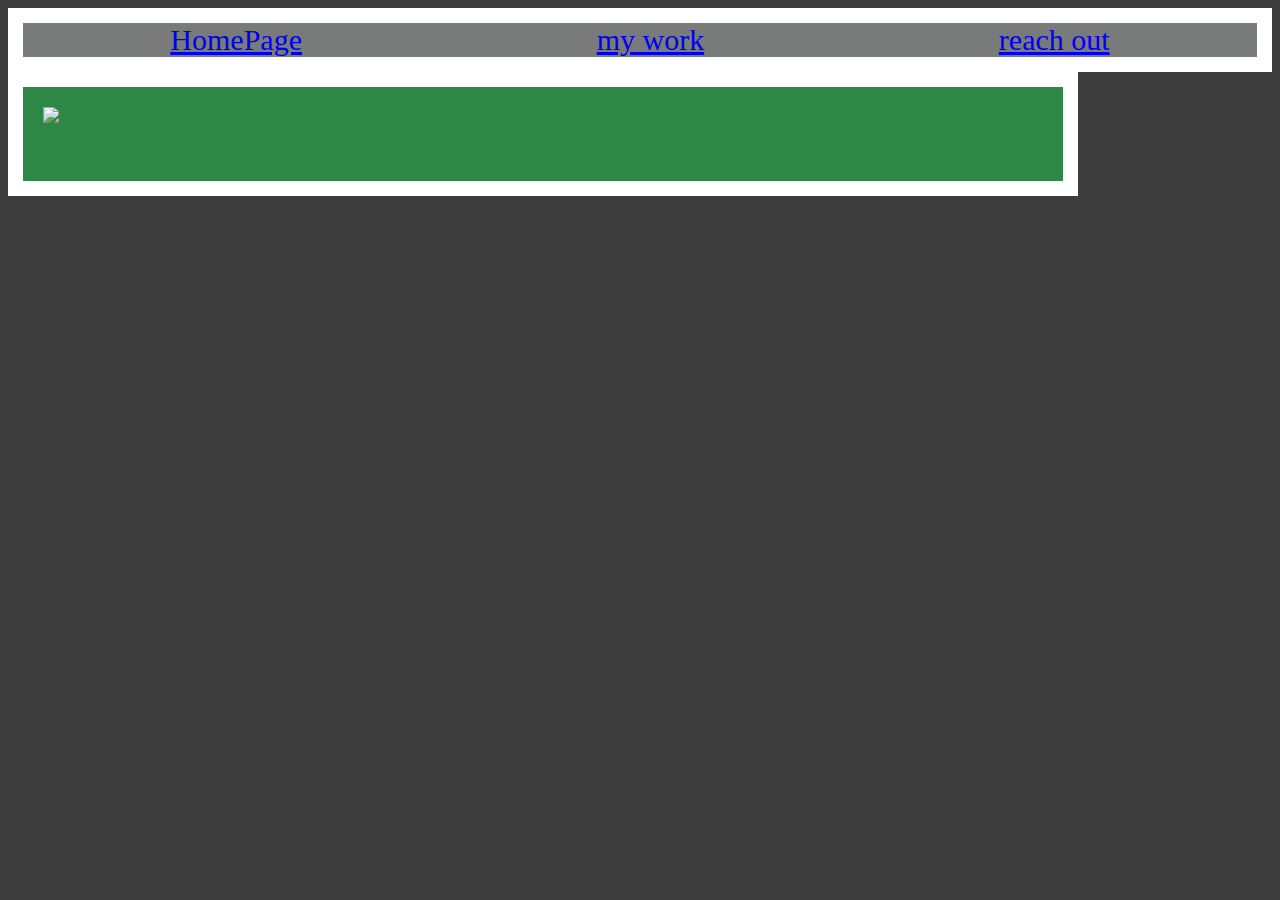
==== my-work.html @ c525adf7 "🎬😌 Updated with Glitch" ====
<!DOCTYPE html>
<html lang="en">
  <head>
    <meta charset="utf-8" />
    <meta http-equiv="X-UA-Compatible" content="IE=edge" />
    <meta name="viewport" content="width=device-width, initial-scale=1" />

    <title>My work</title>

    <!-- import the webpage's stylesheet -->
    <link rel="stylesheet" href="./style.css" />

    <!-- import the webpage's javascript file -->
    <script src="./script.js" defer></script>
  </head>
  <body>
    <div class="nav-bar">
      <a href="/index.html">HomePage</a>
      <a href="/my-work.html">my work</a>
      <a href="/contact.html">reach out</a>
    </div>
    <div class="playlist">
      <div class="playlist-image">
        <img
          src="https://cdn.glitch.global/953760a3-b2d9-47c5-968c-27c440ab6139/Screen%20Shot%202022-06-03%20at%203.53.19%20PM.png?v=1654289674571"
        />
      </div>
      <div style="position: relative; top: -170px">
        <a href="https://songs-9.glitch.me" class="playlist-project">
          playlist project
        </a>
      </div>
    </div>
  </body>
</html>
---- style.css ----
width: 400/* CSS files add styling rules to your content */

h1 {
  color: #38465e;
}

body{
  background-color: #3d3d3d;
}
.speech{
  border: white solid 15px;
}

.intro{
  background-color: #EB5E55;
  color: #38465e;
  padding: 20px;
}

.name {
  display: flex;
  justify-content: flex-end;
  margin-right: 150px;
  font-size: 50px;
}

.greeting {
  display: flex;
  justify-content: flex-end;
  margin-right: 120px;
  font-size: 30px;
}



.biography{
  background-color: #33658A;
  color: #CDE6F5;
  font-family: 'Nanum Myeongjo', serif;
  padding: 20px;
}

.me {
 text-align: right;
 text-align:center;
 margin-left: 700px;
 margin-right: 150px;
 font-size: 30px;
}

.nav-bar{
  display: flex;
  justify-content: space-around;
  font-size: 30px;
  color: white;
  border: solid white 15px;
  background-color: #797a7a;
}

.contacts{
  color: white;
  border: solid white 15px;
  background-color: #797a7a;
  padding: 20px;
  font-size: 30px;
}

.playlist{
  color: white;
  border: solid white 15px;
  background-color: #2d8745;
  padding: 20px;
  font-size: 3;
width: 1000px;
}

img{
  width: 700px;
}

.playlist-project{
  margin-left: 775px;
  font-size: 30px;
}
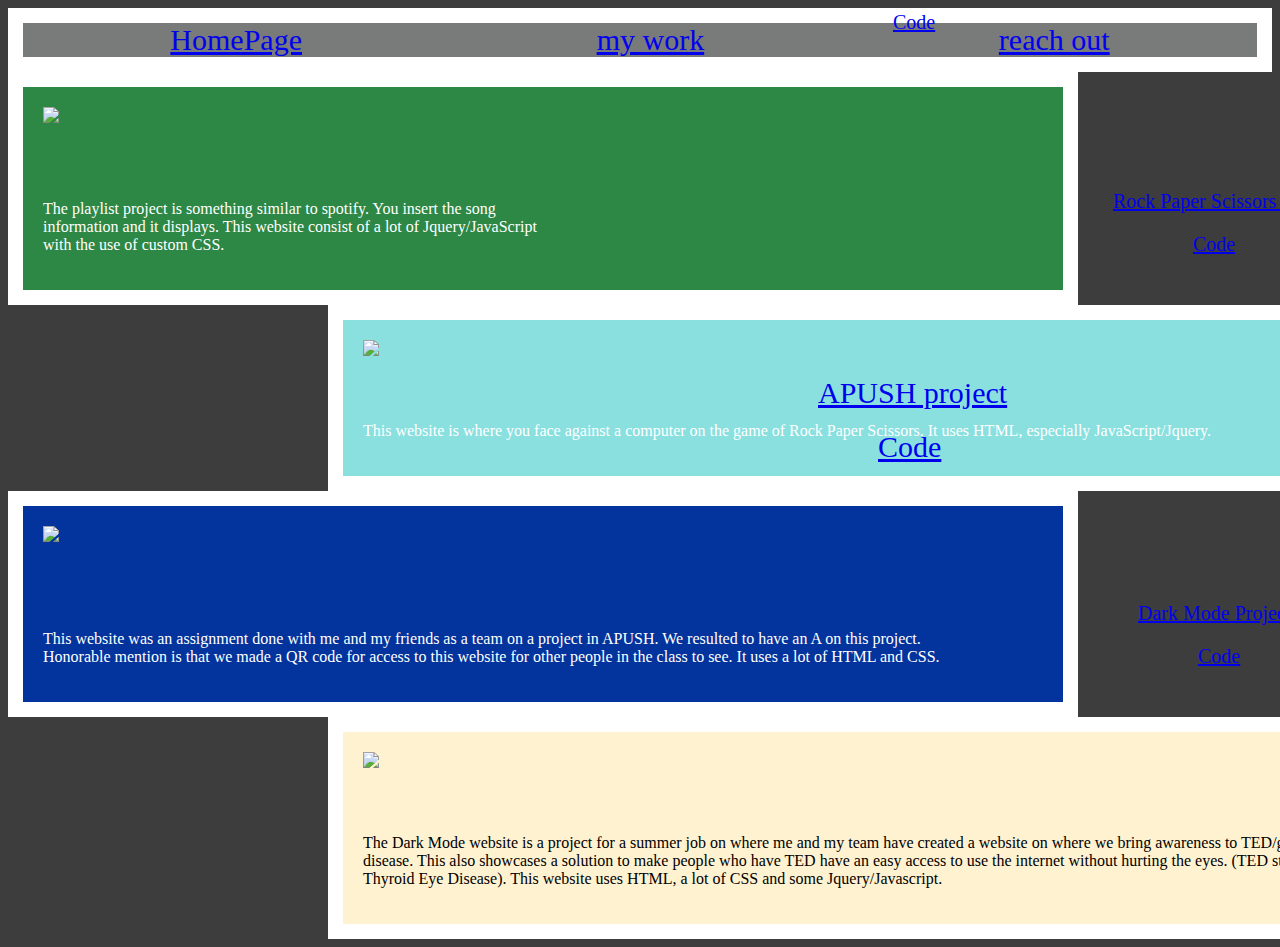
==== commit ad3eb9a7: "✔️🔹 Updated with Glitch" ====
--- a/my-work.html
+++ b/my-work.html
@@ -25,11 +25,88 @@
           src="https://cdn.glitch.global/953760a3-b2d9-47c5-968c-27c440ab6139/Screen%20Shot%202022-06-03%20at%203.53.19%20PM.png?v=1654289674571"
         />
       </div>
-      <div style="position: relative; top: -170px">
-        <a href="https://songs-9.glitch.me" class="playlist-project">
-          playlist project
-        </a>
+      <a
+        style="position: relative; top: -170px"
+        href="https://songs-9.glitch.me"
+        class="playlist-project"
+      >
+        playlist project
+      </a>
+      <a
+        class="play"
+        style="position: relative; top: -150px"
+        href="https://github.com/yahir587/playlist.git"
+      >
+        Code
+      </a>
+      <p class="playlist-description">
+        The playlist project is something similar to spotify. You insert the
+        song information and it displays. This website consist of a lot of
+        Jquery/JavaScript with the use of custom CSS.
+      </p>
+    </div>
+
+    <div class="rock-paper-scissors">
+      <img
+        src="https://cdn.glitch.global/953760a3-b2d9-47c5-968c-27c440ab6139/Screen%20Shot%202022-06-03%20at%204.49.19%20PM.png?v=1654293194804"
+      />
+      <div class="rock-paper-scissors-project">
+        <a style="position: relative; top: -170px" href="https://rock-paper-c.glitch.me">Rock Paper Scissors project</a>
+        <a
+          class="code"
+          style="position: relative; top: -150px"
+          href="https://github.com/yahir587/rockpaperscissors.git"
+          >Code</a
+        >
       </div>
+      <p>
+        This website is where you face against a computer on the game of Rock
+        Paper Scissors. It uses HTML, especially JavaScript/Jquery.
+      </p>
+    </div>
+
+    <div class="class-project">
+      <img
+        src="https://cdn.glitch.global/953760a3-b2d9-47c5-968c-27c440ab6139/Screen%20Shot%202022-06-03%20at%205.25.34%20PM.png?v=1654295379779"
+      />
+      <div class="APUSH-project">
+        <a
+          style="position: relative; top: -170px"
+          href="https://enviromental-reform.glitch.me"
+        >
+          APUSH project</a
+        >
+        <a class="enviroment" href="https://glitch.com/edit/#!/enviromental-reform" style= "position: relative; top: -150px"> Code</a>
+      </div>
+      <p class="APUSH-description">
+        This website was an assignment done with me and my friends as a team on
+        a project in APUSH. We resulted to have an A on this project. Honorable
+        mention is that we made a QR code for access to this website for other
+        people in the class to see. It uses a lot of HTML and CSS.
+      </p>
+    </div>
+
+    <div class="dark-mode">
+      <img
+        src="https://cdn.glitch.global/953760a3-b2d9-47c5-968c-27c440ab6139/dark mode?v=1654297019975"
+      />
+      <div class="dark-mode-project">
+        <a
+          style="position: relative; top: -170px"
+          href="https://dark-mode-project.glitch.me"
+        >
+          Dark Mode Project</a
+        >
+        <a class= "dark" style="position: relative; top: -150px"  href= "https://glitch.com/edit/#!/dark-mode-project">Code</a>
+      </div>
+      <p class="darkmode-description">
+        The Dark Mode website is a project for a summer job on where me and my
+        team have created a website on where we bring awareness to TED/graves
+        disease. This also showcases a solution to make people who have TED have
+        an easy access to use the internet without hurting the eyes. (TED stands
+        for Thyroid Eye Disease). This website uses HTML, a lot of CSS and some
+        Jquery/Javascript.
+      </p>
     </div>
   </body>
 </html>
--- a/style.css
+++ b/style.css
@@ -1,18 +1,16 @@
-  width: 400/* CSS files add styling rules to your content */
-
-h1 {
+width: 400 /* CSS files add styling rules to your content */ h1 {
   color: #38465e;
 }
 
-body{
+body {
   background-color: #3d3d3d;
 }
-.speech{
+.speech {
   border: white solid 15px;
 }
 
-.intro{
-  background-color: #EB5E55;
+.intro {
+  background-color: #eb5e55;
   color: #38465e;
   padding: 20px;
 }
@@ -31,24 +29,22 @@
   font-size: 30px;
 }
 
-
-
-.biography{
-  background-color: #33658A;
-  color: #CDE6F5;
-  font-family: 'Nanum Myeongjo', serif;
+.biography {
+  background-color: #33658a;
+  color: #cde6f5;
+  font-family: "Nanum Myeongjo", serif;
   padding: 20px;
 }
 
 .me {
- text-align: right;
- text-align:center;
- margin-left: 700px;
- margin-right: 150px;
- font-size: 30px;
+  text-align: right;
+  text-align: center;
+  margin-left: 700px;
+  margin-right: 150px;
+  font-size: 30px;
 }
 
-.nav-bar{
+.nav-bar {
   display: flex;
   justify-content: space-around;
   font-size: 30px;
@@ -57,7 +53,7 @@
   background-color: #797a7a;
 }
 
-.contacts{
+.contacts {
   color: white;
   border: solid white 15px;
   background-color: #797a7a;
@@ -65,21 +61,92 @@
   font-size: 30px;
 }
 
-.playlist{
+.playlist {
   color: white;
   border: solid white 15px;
   background-color: #2d8745;
   padding: 20px;
   font-size: 3;
-width: 1000px;
+  width: 1000px;
 }
 
-img{
+img {
   width: 700px;
 }
 
-.playlist-project{
+.playlist-project {
   margin-left: 775px;
   font-size: 30px;
 }
 
+.rock-paper-scissors {
+  margin-left: 320px;
+  color: white;
+  border: solid white 15px;
+  background-color: #89e0df;
+  padding: 20px;
+  font-size: 3;
+  width: 1000px;
+}
+
+.rock-paper-scissors-project {
+  margin-left: 750px;
+  font-size: 20px;
+}
+
+.class-project{
+   margin-right: 320px;
+  color: white;
+  border: solid white 15px;
+  background-color: #03339c;
+  padding: 20px;
+  font-size: 3;
+  width: 1000px;
+}
+
+.APUSH-project{
+  margin-left: 775px;
+  font-size: 30px;
+}
+
+.dark-mode{
+    margin-left: 320px;
+  color: white;
+  border: solid white 15px;
+  background-color: #fff2d1;
+  padding: 20px;
+  font-size: 3;
+  width: 1000px;
+}
+.dark-mode-project{
+  margin-left: 775px;
+  font-size: 20px;
+}
+
+.playlist-description{
+  margin-right: 500px;
+}
+
+.APUSH-description{
+  margin-right: 70px;
+}
+
+.darkmode-description{
+  color: black;
+}
+
+.code{
+  margin-left: 80px;
+}
+.play{
+  margin-left: 850px;
+  font-size: 20px;
+}
+
+.dark{
+  margin-left: 60px;
+}
+
+.enviroment{
+  margin-left: 60px;
+}